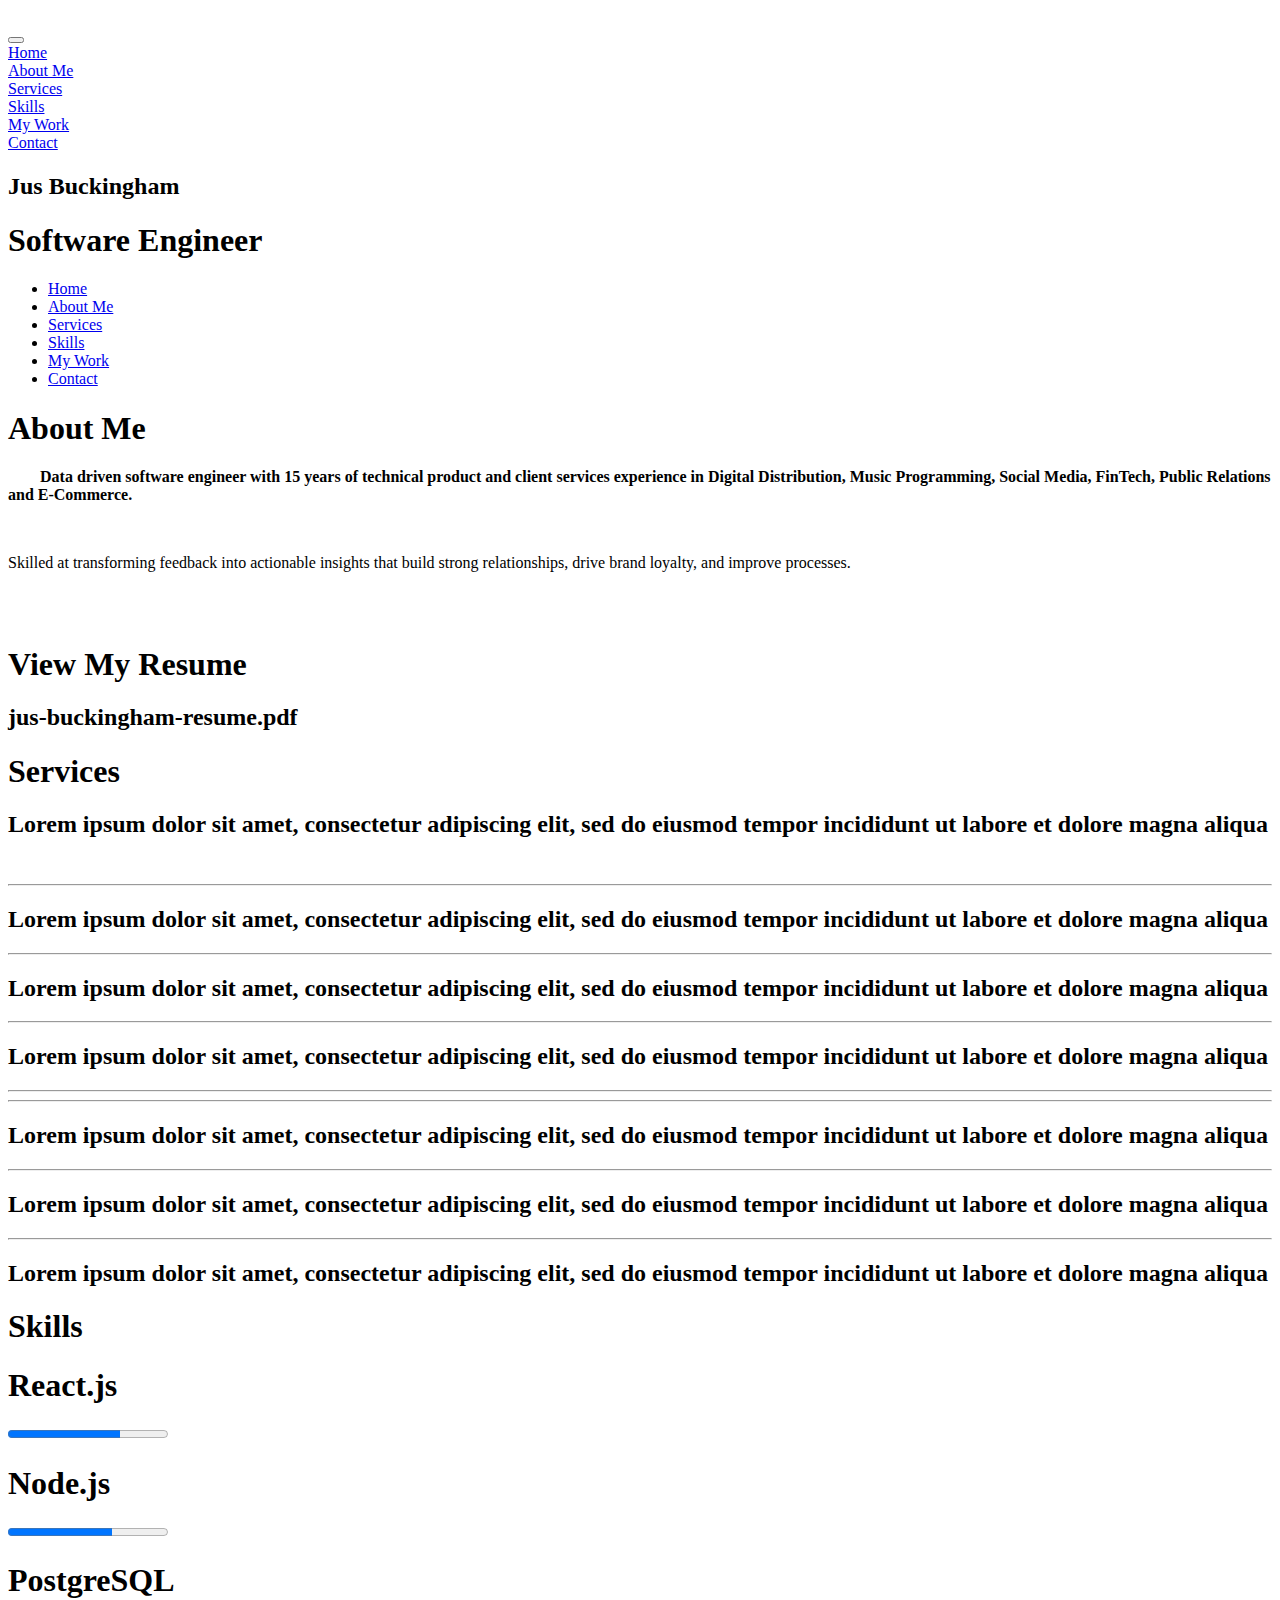
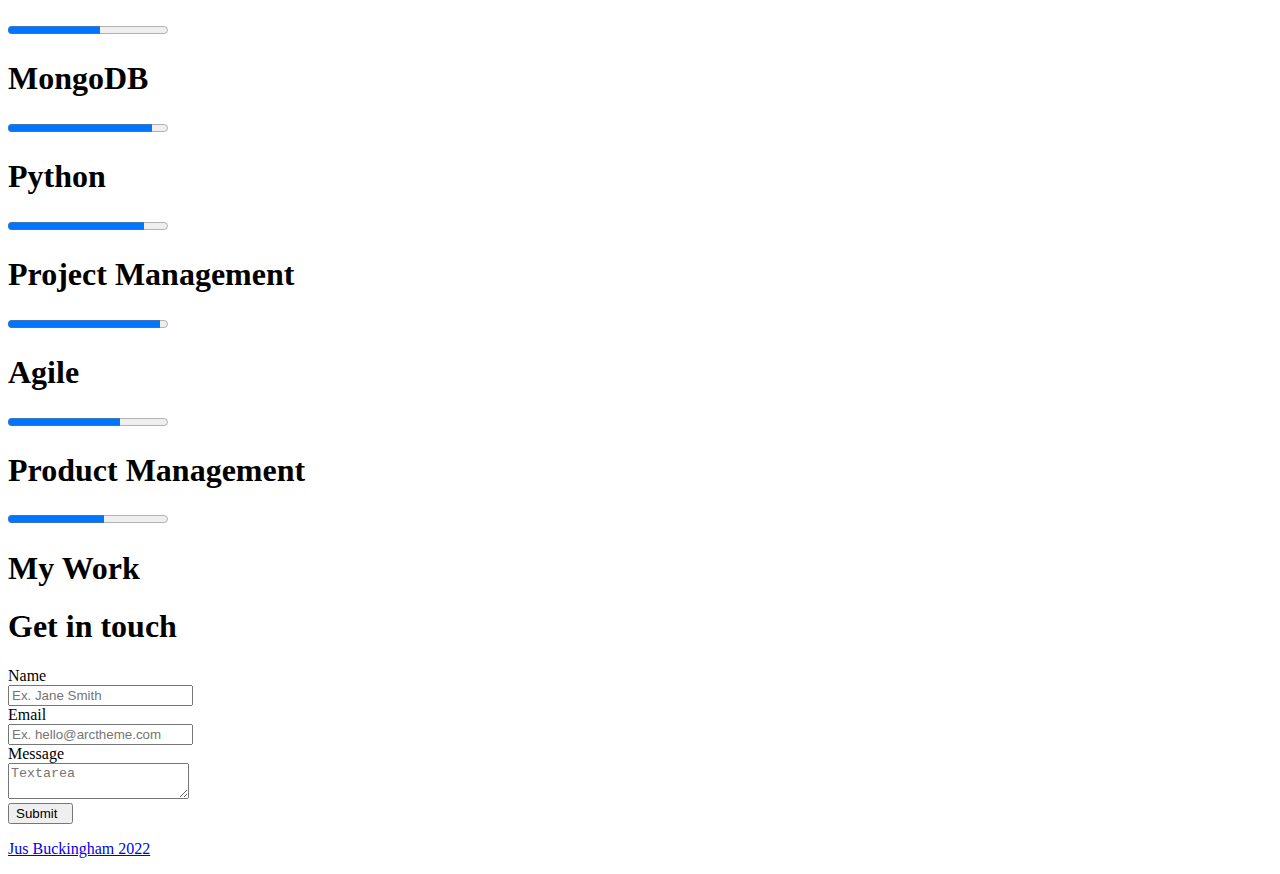
==== index.html @ 6812a5bd "clean up changes" ====
<!DOCTYPE html>
<html lang="en">

<head>
  <meta charset="utf-8" />
  <meta http-equiv="X-UA-Compatible" content="IE=edge" />
  <meta name="viewport" content="width=device-width, initial-scale=1" />
  <title>Jus Buckingham</title>
  <!-- Bulma Version 0.9.0-->
  <link rel="stylesheet" href="https://unpkg.com/bulma@0.9.0/css/bulma.min.css" />
  <link rel="stylesheet" type="text/css" href="./css/showcase.css" />
  <script src="https://kit.fontawesome.com/2828f7885a.js"
    integrity="sha384-WAsFbnLEQcpCk8lM1UTWesAf5rGTCvb2Y+8LvyjAAcxK1c3s5c0L+SYOgxvc6PWG"
    crossorigin="anonymous"></script>
  <link rel="icon" type="image/png" href="favicon.png" />
</head>

<body>
  <!-- Begin Preloader -->
  <div class="preloader-wrapper">
    <div class="preloader">
      <img src="img/preloader.gif" alt="" />
    </div>
  </div>
  <!-- End Preloader-->
  <!-- Begin Scroll Up Button -->

  <form action="#home">
    <button id="toTop" title="Go to top">
      <i class="fas fa-angle-up"></i>
    </button>
  </form>
  <!-- End Scroll Up Button -->

  <!-- Begin Header -->
  <div class="header-wrapper" id="home">
    <!-- Begin Hero -->
    <section class="hero is-large">
      <!-- Begin Mobile Nav -->
      <nav class="navbar is-transparent is-hidden-desktop">
        <!-- Begin Burger Menu -->
        <div class="navbar-brand">
          <div class="navbar-burger burger" data-target="mobile-nav">
            <span></span>
            <span></span>
            <span></span>
          </div>
        </div>
        <!-- End Burger Menu -->
        <div id="mobile-nav" class="navbar-menu">
          <div class="navbar-end">
            <div class="navbar-item">
              <a class="navbar-item" href="#home">
                Home
              </a>
            </div>
            <div class="navbar-item">
              <a class="navbar-item" href="#about-me">
                About Me
              </a>
            </div>
            <div class="navbar-item">
              <a class="navbar-item" href="#services">
                Services
              </a>
            </div>
            <div class="navbar-item">
              <a class="navbar-item" href="#skills">
                Skills
              </a>
            </div>
            <div class="navbar-item">
              <a class="navbar-item" href="#my-work">
                My Work
              </a>
            </div>
            <div class="navbar-item">
              <a class="navbar-item" href="#contact">
                Contact
              </a>
            </div>
          </div>
        </div>
      </nav>
      <!-- End Mobile Nav -->
      <!-- Begin Hero Content-->
      <div class="hero-body">
        <div class="container has-text-centered">
          <h1 class="subtitle"></h1>
          <h2 class="title">Jus Buckingham</h2>
          <h1 class="subtitle profession">Software Engineer</h1>
        </div>
      </div>
      <!-- End Hero Content-->
      <!-- Begin Hero Menu -->
      <div class="hero-foot ">
        <div class="hero-foot--wrapper">
          <div class="columns">
            <div class="column is-12 hero-menu-desktop has-text-centered">
              <ul>
                <li class="is-active">
                  <a href="#home">Home</a>
                </li>
                <li>
                  <a href="#about-me">About Me</a>
                </li>
                <li>
                  <a href="#services">Services</a>
                </li>
                <li>
                  <a href="#skills">Skills</a>
                </li>
                <li>
                  <a href="#my-work">My Work</a>
                </li>
                <li>
                  <a href="#contact">Contact</a>
                </li>
              </ul>
            </div>
          </div>
        </div>
      </div>
      <!-- End Hero Menu -->
    </section>
    <!-- End Hero -->
  </div>
  <!-- End Header -->

  <!-- Begin Main Content -->
  <div class="main-content">
    <!-- Begin About Me Section -->
    <div class="section-light about-me" id="about-me">
      <div class="container">
        <div class="column is-12 about-me">
          <h1 class="title has-text-centered section-title">About Me</h1>
        </div>
        <div class="columns is-multiline">
          <div class="column is-6 has-vertically-aligned-content" data-aos="fade-right">
            <p class="is-larger">
              &emsp;&emsp;<strong>Data driven software engineer with 15 years of technical product and client services
                experience in Digital Distribution, Music Programming, Social Media, FinTech, Public Relations and
                E-Commerce.</strong>
            </p>
            <br />
            <p>
              Skilled at transforming feedback into actionable insights that build strong relationships,
                drive brand loyalty, and improve processes.
            </p>
            <br />
            <div class="is-divider"></div>
            <div class="columns about-links">
              <div class="column">
              </div>
            </div>
          </div>
          <div class="column is-6 right-image " data-aos="fade-left">
            <img class="is-rounded" src="https://picsum.photos/id/366/600/375" alt="" />
          </div>
        </div>
      </div>
    </div>
    <!-- End About Me Content -->
    <div class="section-dark resume">
      <div class="container">
        <div class="columns is-multiline" data-aos="fade-in" data-aos-easing="linear">
          <div class="column is-12 about-me">
            <h1 class="title has-text-centered section-title">
              View My Resume
            </h1>
          </div>
          <div class="column is-10 has-text-centered is-offset-1">
            <h2 class="subtitle">
              jus-buckingham-resume.pdf
            </h2>
            <form action="example.docs">
            </form>
          </div>
        </div>
      </div>
    </div>
    <!-- Begin Services Content -->
    <div class="section-color services" id="services">
      <div class="container">
        <div class="columns is-multiline">
          <div class="column is-12 about-me" data-aos="fade-in" data-aos-easing="linear">
            <h1 class="title has-text-centered section-title">Services</h1>

            <h2 class="subtitle">
              Lorem ipsum dolor sit amet, consectetur adipiscing elit, sed do
              eiusmod tempor incididunt ut labore et dolore magna aliqua
            </h2>
            <br />
          </div>
          <div class="columns is-12">
            <div class="column is-4 has-text-centered" data-aos="fade-in" data-aos-easing="linear">
              <i class="fad fa-meteor fa-3x"></i>
              <hr />
              <h2>
                Lorem ipsum dolor sit amet, consectetur adipiscing elit, sed
                do eiusmod tempor incididunt ut labore et dolore magna aliqua
              </h2>
            </div>
            <div class="column is-4 has-text-centered" data-aos="fade-in" data-aos-easing="linear">
              <i class="fas fa-paint-brush fa-3x"></i>
              <hr />
              <h2>
                Lorem ipsum dolor sit amet, consectetur adipiscing elit, sed
                do eiusmod tempor incididunt ut labore et dolore magna aliqua
              </h2>
            </div>
            <div class="column is-4 has-text-centered" data-aos="fade-in" data-aos-easing="linear">
              <i class="fas fa-rocket fa-3x"></i>
              <hr />
              <h2>
                Lorem ipsum dolor sit amet, consectetur adipiscing elit, sed
                do eiusmod tempor incididunt ut labore et dolore magna aliqua
              </h2>
            </div>
          </div>
          <hr />
          <div class="columns is-12">
            <div class="column is-4 has-text-centered" data-aos="fade-in" data-aos-easing="linear">
              <i class="fas fa-upload fa-3x"></i>
              <hr />
              <h2>
                Lorem ipsum dolor sit amet, consectetur adipiscing elit, sed
                do eiusmod tempor incididunt ut labore et dolore magna aliqua
              </h2>
            </div>
            <div class="column is-4 has-text-centered" data-aos="fade-in" data-aos-easing="linear">
              <i class="fas fa-bus fa-3x"></i>
              <hr />
              <h2>
                Lorem ipsum dolor sit amet, consectetur adipiscing elit, sed
                do eiusmod tempor incididunt ut labore et dolore magna aliqua
              </h2>
            </div>
            <div class="column is-4 has-text-centered" data-aos="fade-in" data-aos-easing="linear">
              <i class="fas fa-code fa-3x"></i>
              <hr />
              <h2>
                Lorem ipsum dolor sit amet, consectetur adipiscing elit, sed
                do eiusmod tempor incididunt ut labore et dolore magna aliqua
              </h2>
            </div>
          </div>
        </div>
      </div>
    </div>
    <!-- End Services Content -->
    <!-- Begin Skills Content -->
    <div class="section-light skills" id="skills">
      <div class="container">
        <div class="columns is-multiline">
          <div class="column is-12 about-me">
            <h1 class="title has-text-centered section-title">Skills</h1>
          </div>
          <div class="column is-6" data-aos="fade-in" data-aos-easing="linear">
            <h1>React.js</h1>
            <progress class="progress" value="70" max="100">30%</progress>
            <h1>Node.js</h1>
            <progress class="progress" value="65" max="100">30%</progress>
            <h1>PostgreSQL</h1>
            <progress class="progress" value="58" max="100">45%</progress>
            <h1>MongoDB</h1>
            <progress class="progress" value="90" max="100">60%</progress>
          </div>
          <div class="column is-6" data-aos="fade-in" data-aos-easing="linear">
            <h1>Python</h1>
            <progress class="progress" value="85" max="100">30%</progress>
            <h1>Project Management</h1>
            <progress class="progress" value="95" max="100">30%</progress>
            <h1>Agile</h1>
            <progress class="progress" value="70" max="100">45%</progress>
            <h1>Product Management</h1>
            <progress class="progress" value="60" max="100">60%</progress>
          </div>
        </div>
      </div>
    </div>
    <!-- End Skills Content -->
    <!-- Begin Work Content -->
    <div class="section-dark my-work" id="my-work">
      <div class="container">
        <div class="columns is-multiline" data-aos="fade-in" data-aos-easing="linear">
          <div class="column is-12">
            <h1 class="title has-text-centered section-title">My Work</h1>
          </div>
          <div class="column is-3">
            <a href="#">
              <figure class="image is-2by1 work-item"
                style="background-image: url('https://picsum.photos/320/180?image=0');"></figure>
            </a>
          </div>
          <div class="column is-3">
            <a href="#">
              <figure class="image is-2by1 work-item"
                style="background-image: url('https://picsum.photos/320/180?image=10');"></figure>
            </a>
          </div>
          <div class="column is-3">
            <a href="#">
              <figure class="image is-2by1 work-item"
                style="background-image: url('https://picsum.photos/320/180?image=20');"></figure>
            </a>
          </div>
          <div class="column is-3">
            <a href="#">
              <figure class="image is-2by1 work-item"
                style="background-image: url('https://picsum.photos/320/180?image=30');"></figure>
            </a>
          </div>
          <div class="column is-3">
            <a href="#">
              <figure class="image is-2by1 work-item"
                style="background-image: url('https://picsum.photos/320/180?image=40');"></figure>
            </a>
          </div>
          <div class="column is-3">
            <a href="#">
              <figure class="image is-2by1 work-item"
                style="background-image: url('https://picsum.photos/320/180?image=50');"></figure>
            </a>
          </div>
          <div class="column is-3">
            <a href="#">
              <figure class="image is-2by1 work-item"
                style="background-image: url('https://picsum.photos/320/180?image=60');"></figure>
            </a>
          </div>
          <div class="column is-3">
            <a href="#">
              <figure class="image is-2by1 work-item"
                style="background-image: url('https://picsum.photos/320/180?image=70');"></figure>
            </a>
          </div>
        </div>
      </div>
    </div>
    <!-- End Work Content -->
    <!-- Begin Contact Content -->
    <div class="section-light contact" id="contact">
      <div class="container">
        <div class="columns is-multiline" data-aos="fade-in-up" data-aos-easing="linear">
          <div class="column is-12 about-me">
            <h1 class="title has-text-centered section-title">
              Get in touch
            </h1>
          </div>
          <div class="column is-8 is-offset-2">
            <form action="https://formspree.io/email@example.com" method="POST">
              <div class="field">
                <label class="label">Name</label>
                <div class="control has-icons-left">
                  <input class="input" type="text" placeholder="Ex. Jane Smith" name="Name" />
                  <span class="icon is-small is-left">
                    <i class="fas fa-user"></i>
                  </span>
                </div>
              </div>
              <div class="field">
                <label class="label">Email</label>
                <div class="control has-icons-left">
                  <input class="input" type="email" placeholder="Ex. hello@arctheme.com" name="Email" />
                  <span class="icon is-small is-left">
                    <i class="fas fa-envelope"></i>
                  </span>
                </div>
              </div>
              <div class="field">
                <label class="label">Message</label>
                <div class="control">
                  <textarea class="textarea" placeholder="Textarea" name="Message"></textarea>
                </div>
              </div>
              <div class="field">
                <div class="control ">
                  <button class="button submit-button">
                    Submit&nbsp;&nbsp;
                    <i class="fas fa-paper-plane"></i>
                  </button>
                </div>
              </div>
            </form>
          </div>
        </div>
      </div>
    </div>
    <!-- End Contact Content -->
  </div>
  <!-- End Main Content -->

  <!-- Begin Footer -->
  <div class="footer">
    <p>
      <strong class="white"></strong> <a href="http://jgthms.com">Jus Buckingham 2022</a>
    </p>
  </div>
  <!-- End Footer -->

  <!-- Scripts -->
  <script src="https://cdnjs.cloudflare.com/ajax/libs/jquery/3.3.1/jquery.min.js"></script>
  <script src="./js/showcase.js"></script>
  <link href="https://cdn.rawgit.com/michalsnik/aos/2.1.1/dist/aos.css" rel="stylesheet">
  <script src="https://cdn.rawgit.com/michalsnik/aos/2.1.1/dist/aos.js"></script>
  <script>
    AOS.init({
      easing: "ease-out",
      duration: 800,
    });
  </script>
</body>

</html>
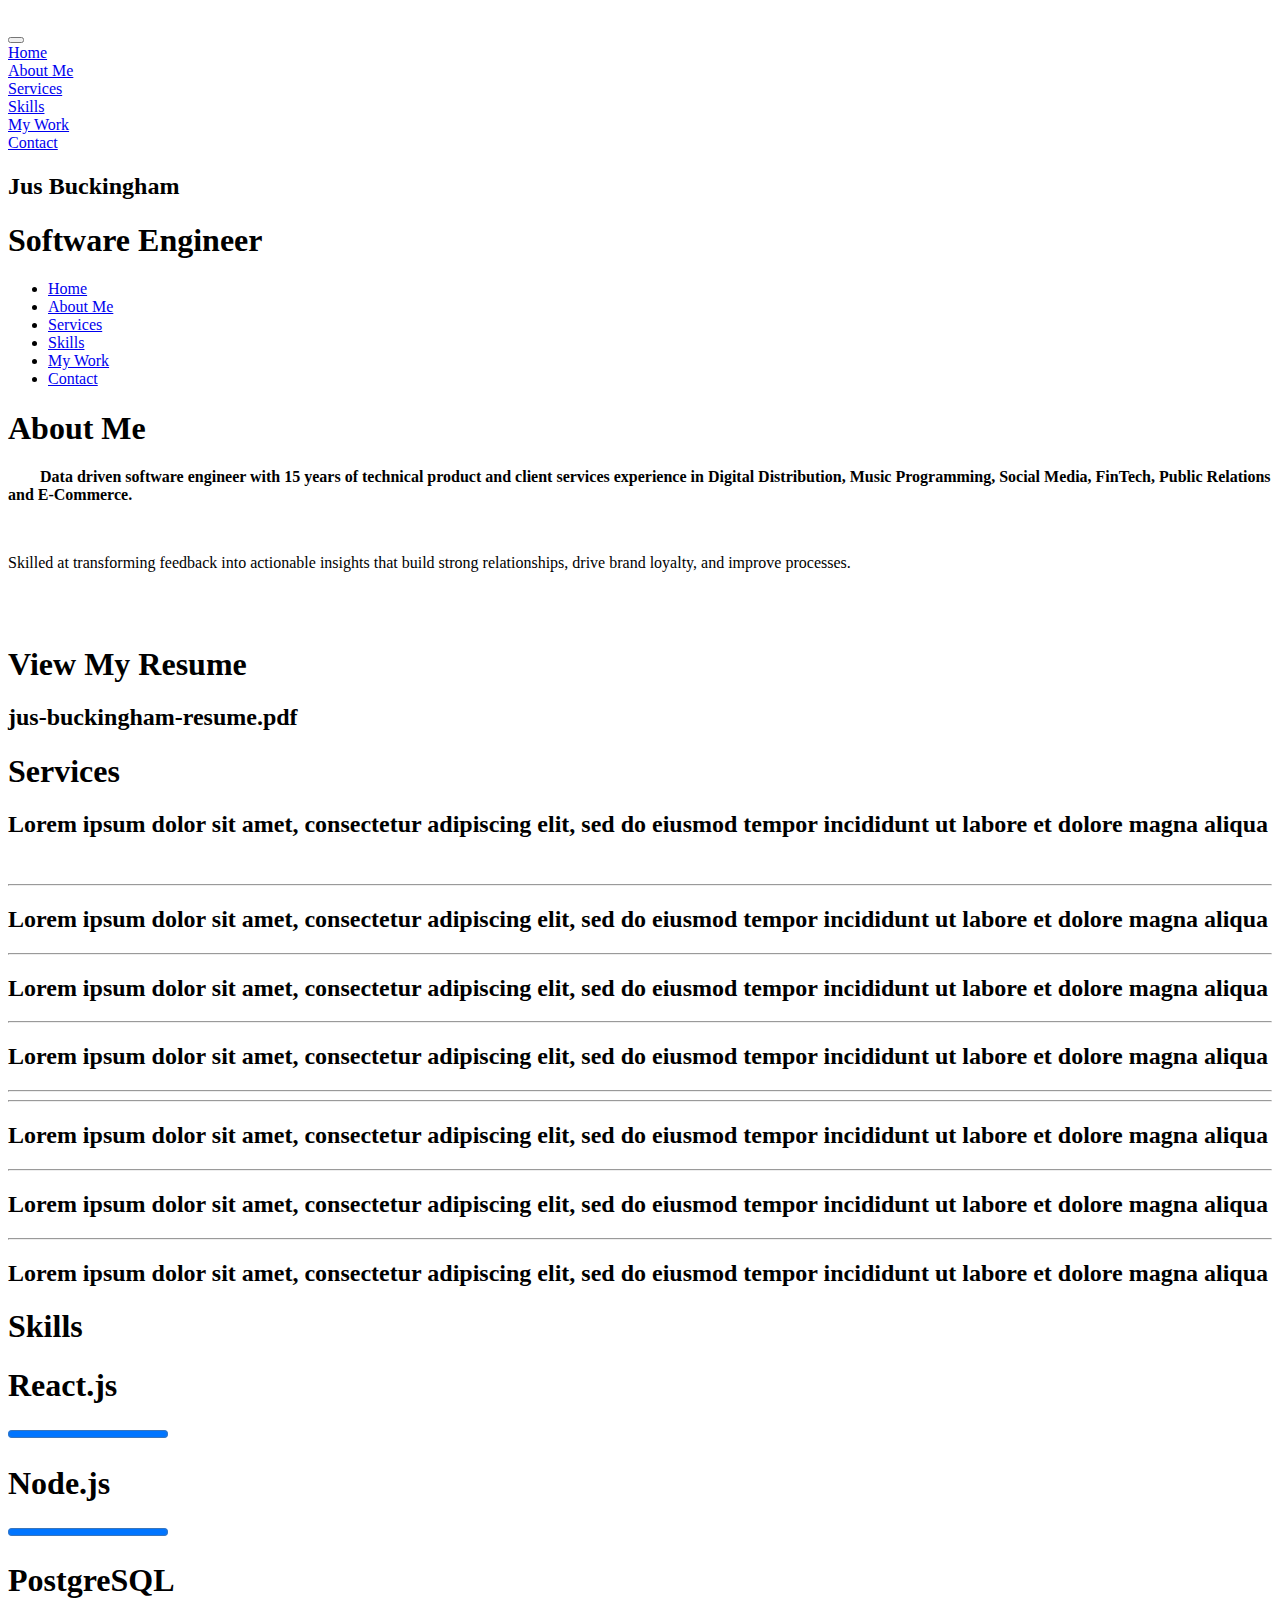
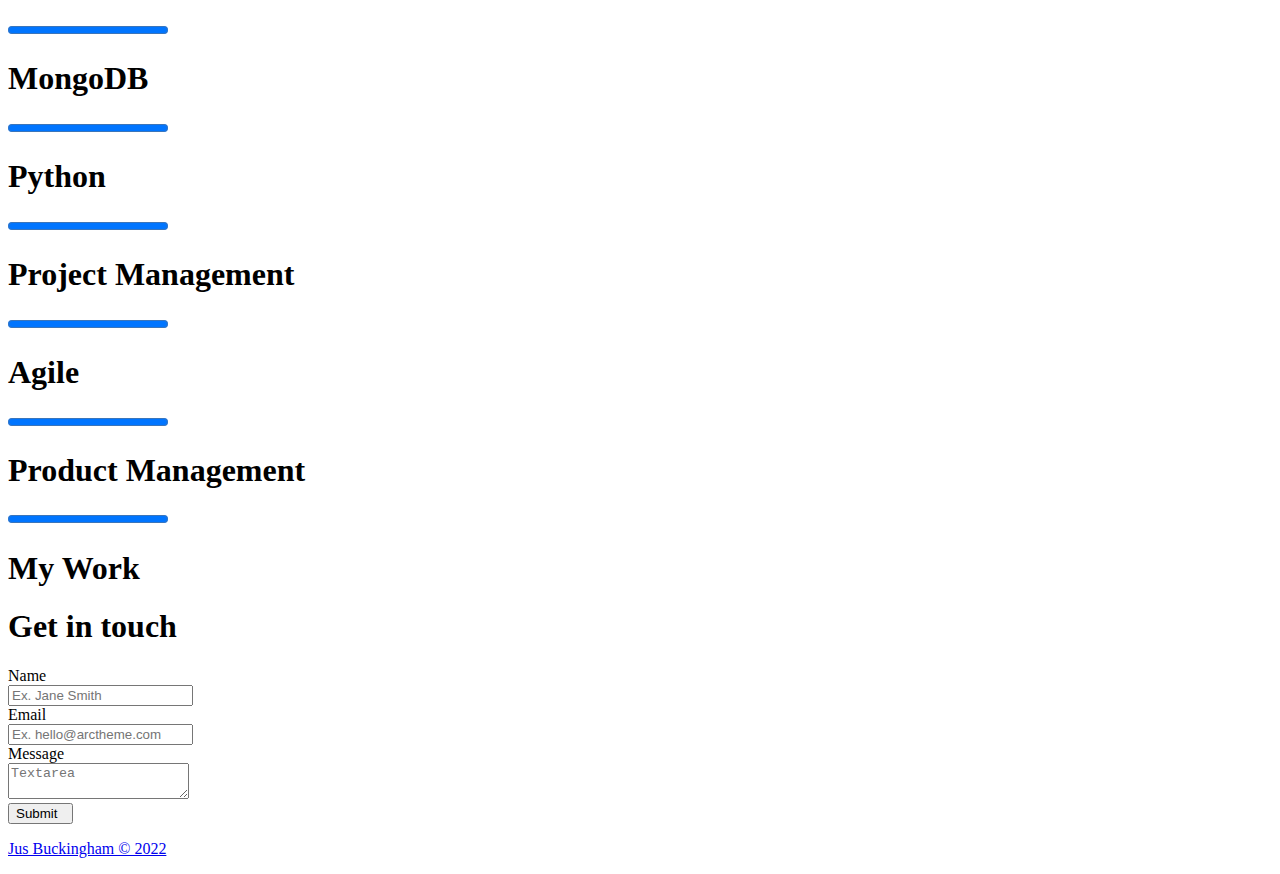
==== commit 5bd8faae: "some changes" ====
--- a/index.html
+++ b/index.html
@@ -258,23 +258,23 @@
           </div>
           <div class="column is-6" data-aos="fade-in" data-aos-easing="linear">
             <h1>React.js</h1>
-            <progress class="progress" value="70" max="100">30%</progress>
+            <progress class="progress" value="100" max="100"></progress>
             <h1>Node.js</h1>
-            <progress class="progress" value="65" max="100">30%</progress>
+            <progress class="progress" value="100" max="100"></progress>
             <h1>PostgreSQL</h1>
-            <progress class="progress" value="58" max="100">45%</progress>
+            <progress class="progress" value="100" max="100"></progress>
             <h1>MongoDB</h1>
-            <progress class="progress" value="90" max="100">60%</progress>
+            <progress class="progress" value="100" max="100"></progress>
           </div>
           <div class="column is-6" data-aos="fade-in" data-aos-easing="linear">
             <h1>Python</h1>
-            <progress class="progress" value="85" max="100">30%</progress>
+            <progress class="progress" value="100" max="100"></progress>
             <h1>Project Management</h1>
-            <progress class="progress" value="95" max="100">30%</progress>
+            <progress class="progress" value="100" max="100"></progress>
             <h1>Agile</h1>
-            <progress class="progress" value="70" max="100">45%</progress>
+            <progress class="progress" value="100" max="100"></progress>
             <h1>Product Management</h1>
-            <progress class="progress" value="60" max="100">60%</progress>
+            <progress class="progress" value="100" max="100"></progress>
           </div>
         </div>
       </div>
@@ -394,7 +394,7 @@
   <!-- Begin Footer -->
   <div class="footer">
     <p>
-      <strong class="white"></strong> <a href="http://jgthms.com">Jus Buckingham 2022</a>
+      <strong class="white"></strong> <a href="http://jgthms.com">Jus Buckingham © 2022</a>
     </p>
   </div>
   <!-- End Footer -->
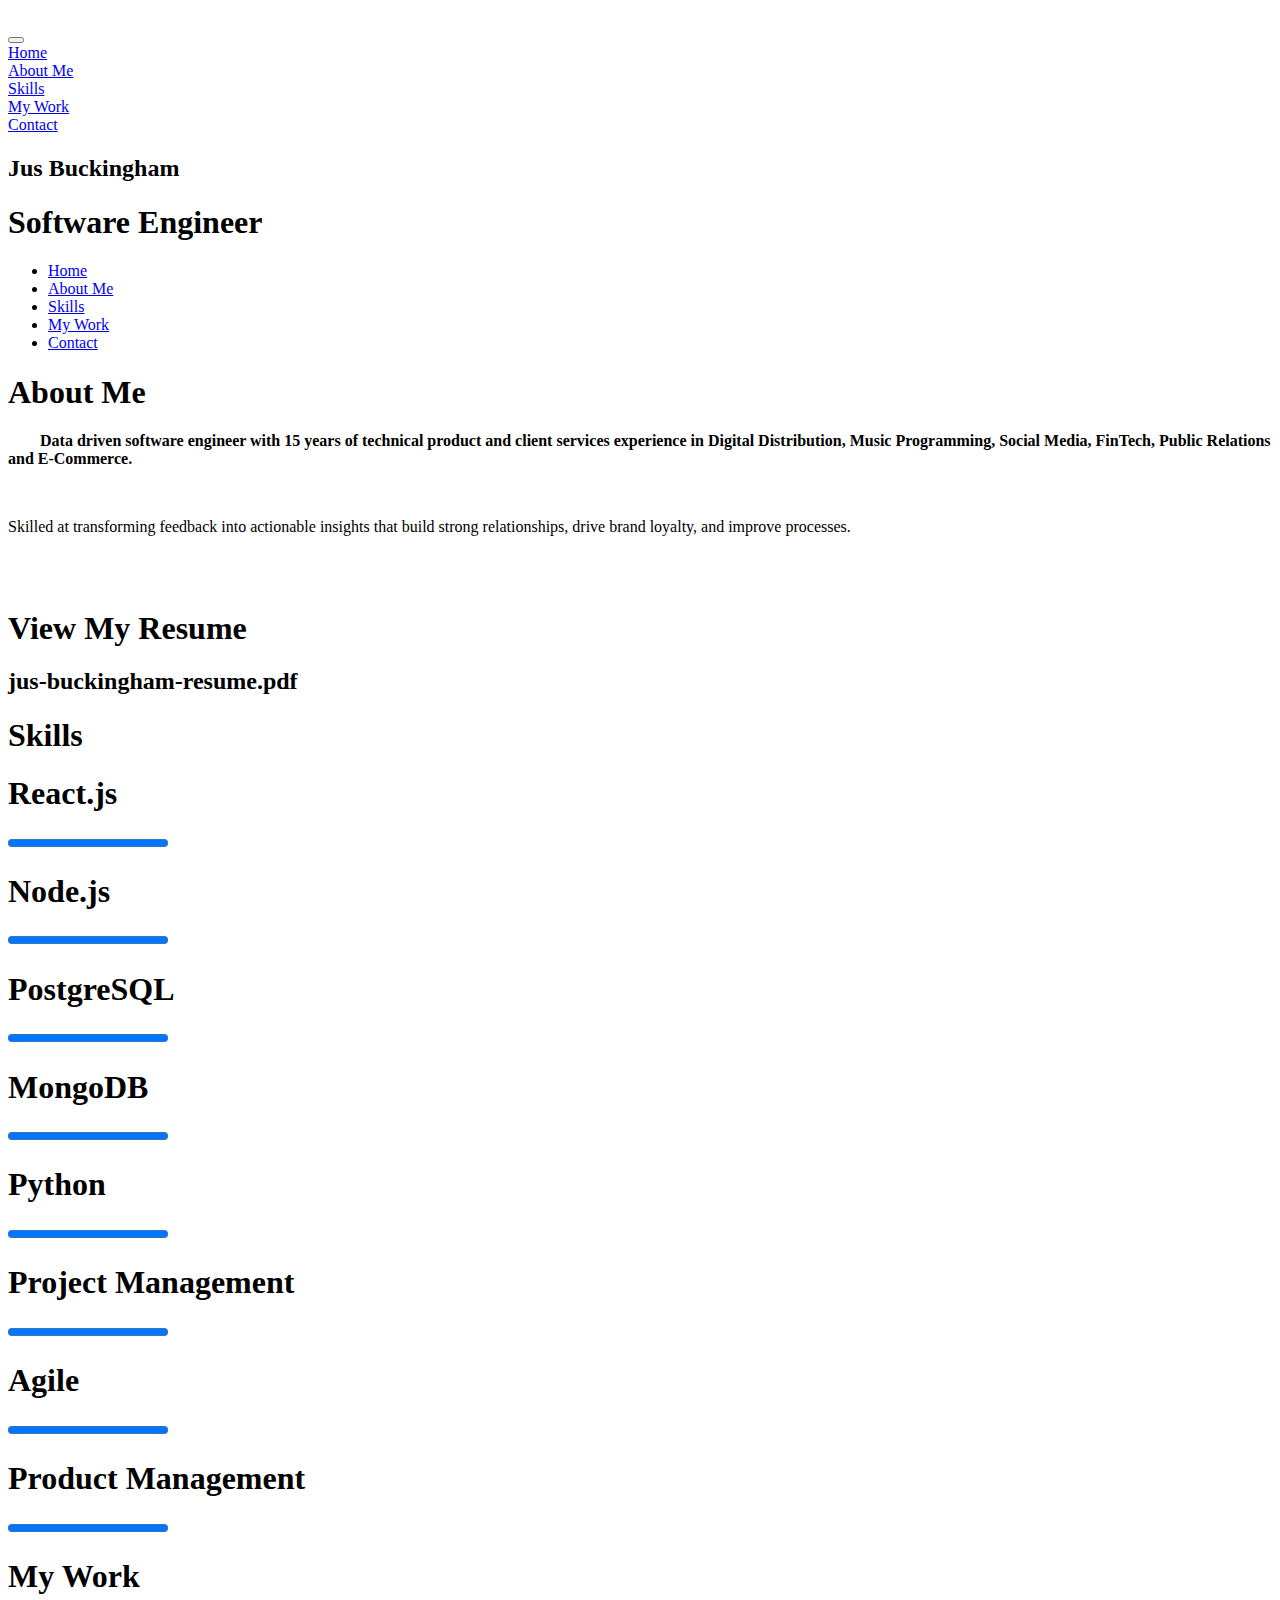
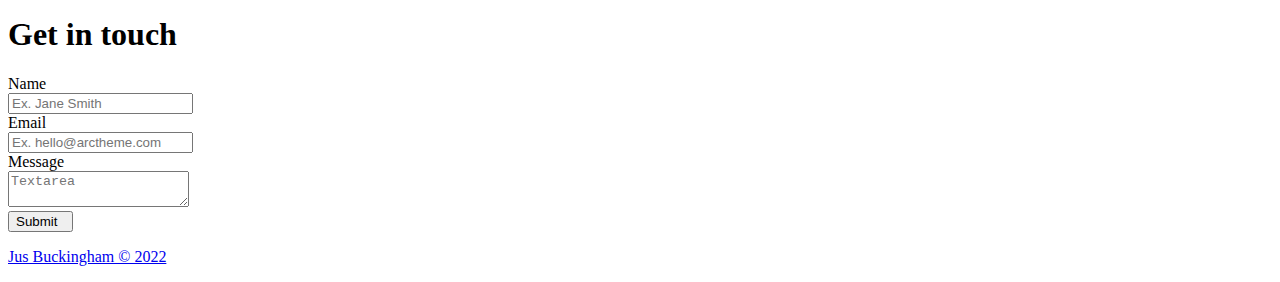
==== commit 5e9ffc96: "remove services sections" ====
--- a/index.html
+++ b/index.html
@@ -60,9 +60,6 @@
               </a>
             </div>
             <div class="navbar-item">
-              <a class="navbar-item" href="#services">
-                Services
-              </a>
             </div>
             <div class="navbar-item">
               <a class="navbar-item" href="#skills">
@@ -103,9 +100,6 @@
                 </li>
                 <li>
                   <a href="#about-me">About Me</a>
-                </li>
-                <li>
-                  <a href="#services">Services</a>
                 </li>
                 <li>
                   <a href="#skills">Skills</a>
@@ -179,76 +173,6 @@
         </div>
       </div>
     </div>
-    <!-- Begin Services Content -->
-    <div class="section-color services" id="services">
-      <div class="container">
-        <div class="columns is-multiline">
-          <div class="column is-12 about-me" data-aos="fade-in" data-aos-easing="linear">
-            <h1 class="title has-text-centered section-title">Services</h1>
-
-            <h2 class="subtitle">
-              Lorem ipsum dolor sit amet, consectetur adipiscing elit, sed do
-              eiusmod tempor incididunt ut labore et dolore magna aliqua
-            </h2>
-            <br />
-          </div>
-          <div class="columns is-12">
-            <div class="column is-4 has-text-centered" data-aos="fade-in" data-aos-easing="linear">
-              <i class="fad fa-meteor fa-3x"></i>
-              <hr />
-              <h2>
-                Lorem ipsum dolor sit amet, consectetur adipiscing elit, sed
-                do eiusmod tempor incididunt ut labore et dolore magna aliqua
-              </h2>
-            </div>
-            <div class="column is-4 has-text-centered" data-aos="fade-in" data-aos-easing="linear">
-              <i class="fas fa-paint-brush fa-3x"></i>
-              <hr />
-              <h2>
-                Lorem ipsum dolor sit amet, consectetur adipiscing elit, sed
-                do eiusmod tempor incididunt ut labore et dolore magna aliqua
-              </h2>
-            </div>
-            <div class="column is-4 has-text-centered" data-aos="fade-in" data-aos-easing="linear">
-              <i class="fas fa-rocket fa-3x"></i>
-              <hr />
-              <h2>
-                Lorem ipsum dolor sit amet, consectetur adipiscing elit, sed
-                do eiusmod tempor incididunt ut labore et dolore magna aliqua
-              </h2>
-            </div>
-          </div>
-          <hr />
-          <div class="columns is-12">
-            <div class="column is-4 has-text-centered" data-aos="fade-in" data-aos-easing="linear">
-              <i class="fas fa-upload fa-3x"></i>
-              <hr />
-              <h2>
-                Lorem ipsum dolor sit amet, consectetur adipiscing elit, sed
-                do eiusmod tempor incididunt ut labore et dolore magna aliqua
-              </h2>
-            </div>
-            <div class="column is-4 has-text-centered" data-aos="fade-in" data-aos-easing="linear">
-              <i class="fas fa-bus fa-3x"></i>
-              <hr />
-              <h2>
-                Lorem ipsum dolor sit amet, consectetur adipiscing elit, sed
-                do eiusmod tempor incididunt ut labore et dolore magna aliqua
-              </h2>
-            </div>
-            <div class="column is-4 has-text-centered" data-aos="fade-in" data-aos-easing="linear">
-              <i class="fas fa-code fa-3x"></i>
-              <hr />
-              <h2>
-                Lorem ipsum dolor sit amet, consectetur adipiscing elit, sed
-                do eiusmod tempor incididunt ut labore et dolore magna aliqua
-              </h2>
-            </div>
-          </div>
-        </div>
-      </div>
-    </div>
-    <!-- End Services Content -->
     <!-- Begin Skills Content -->
     <div class="section-light skills" id="skills">
       <div class="container">
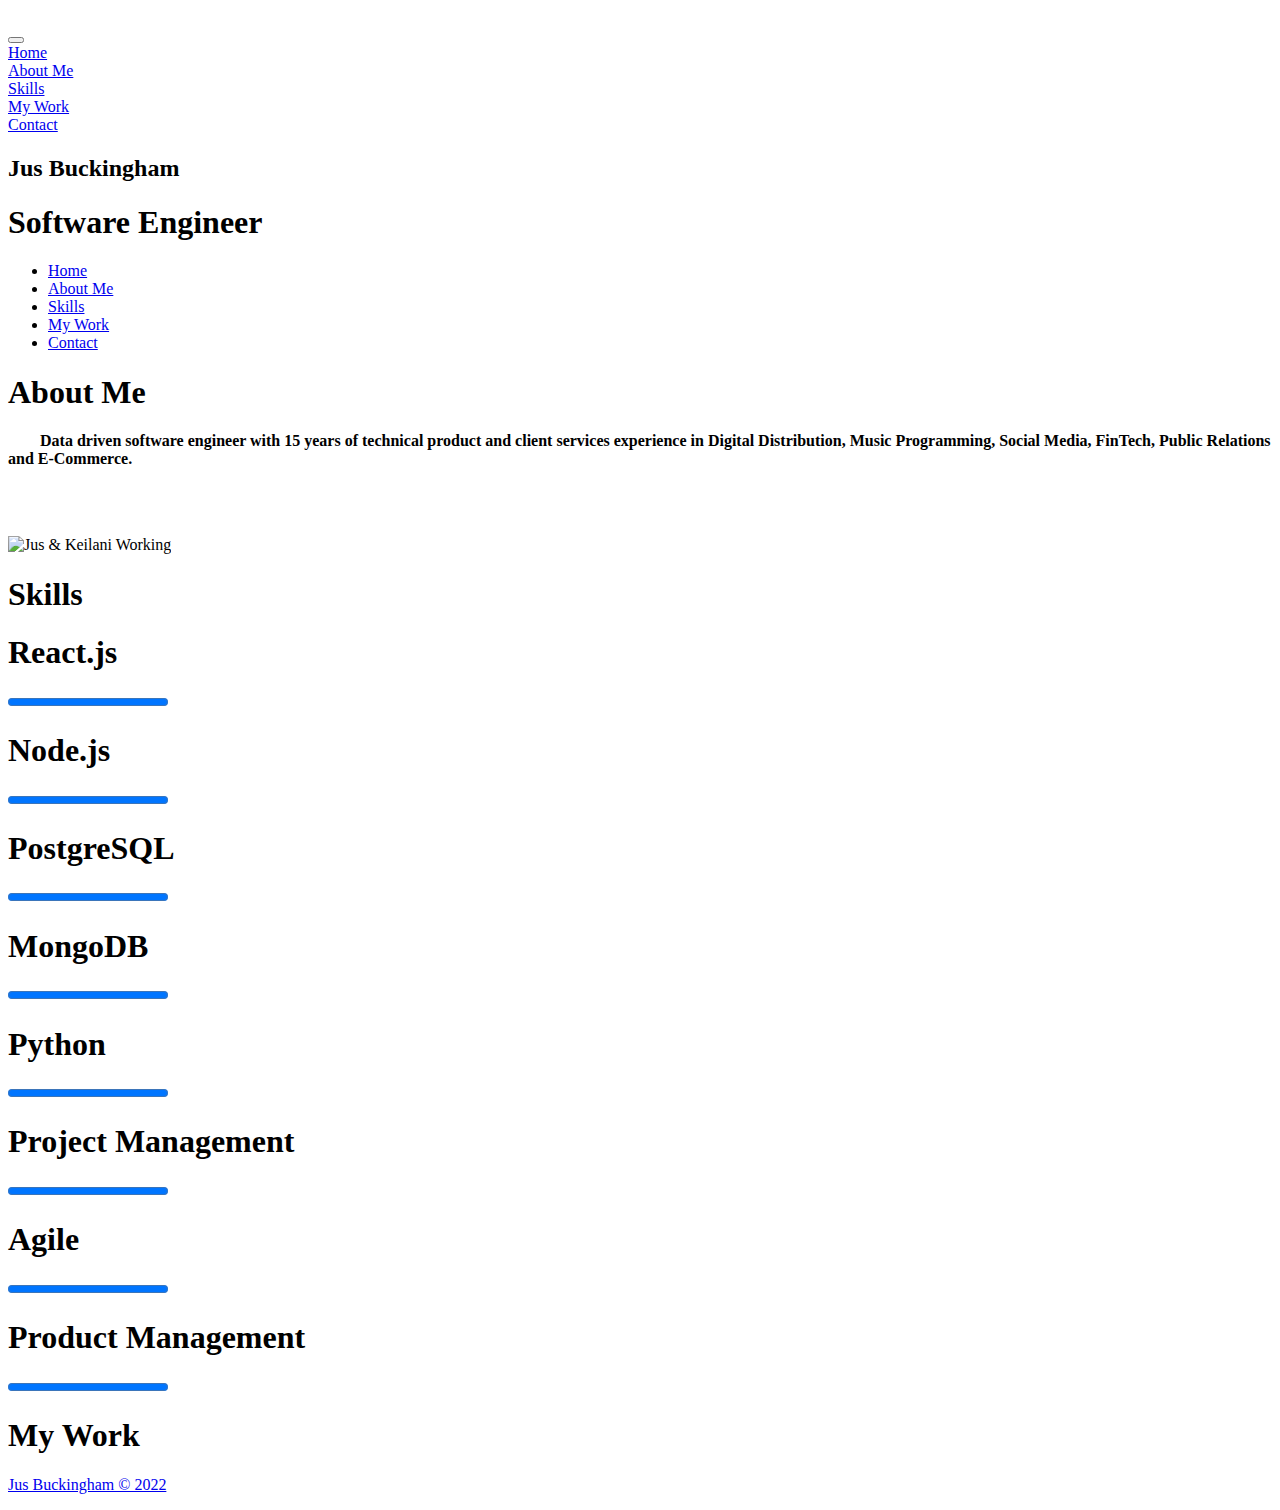
==== commit 14244f93: "making some changes fixing it up" ====
--- a/index.html
+++ b/index.html
@@ -138,8 +138,6 @@
             </p>
             <br />
             <p>
-              Skilled at transforming feedback into actionable insights that build strong relationships,
-                drive brand loyalty, and improve processes.
             </p>
             <br />
             <div class="is-divider"></div>
@@ -149,13 +147,13 @@
             </div>
           </div>
           <div class="column is-6 right-image " data-aos="fade-left">
-            <img class="is-rounded" src="https://picsum.photos/id/366/600/375" alt="" />
+            <img class="is-rounded" src="./imgs/stinkavelli .png" alt="Jus & Keilani Working" />
           </div>
         </div>
       </div>
     </div>
     <!-- End About Me Content -->
-    <div class="section-dark resume">
+    <!-- <div class="section-dark resume">
       <div class="container">
         <div class="columns is-multiline" data-aos="fade-in" data-aos-easing="linear">
           <div class="column is-12 about-me">
@@ -172,7 +170,7 @@
           </div>
         </div>
       </div>
-    </div>
+    </div> -->
     <!-- Begin Skills Content -->
     <div class="section-light skills" id="skills">
       <div class="container">
@@ -212,25 +210,25 @@
             <h1 class="title has-text-centered section-title">My Work</h1>
           </div>
           <div class="column is-3">
-            <a href="#">
+            <a href="https://jusbuckingham.github.io/spikezone/">
               <figure class="image is-2by1 work-item"
                 style="background-image: url('https://picsum.photos/320/180?image=0');"></figure>
             </a>
           </div>
           <div class="column is-3">
-            <a href="#">
+            <a href="https://zodia-app.herokuapp.com/">
               <figure class="image is-2by1 work-item"
                 style="background-image: url('https://picsum.photos/320/180?image=10');"></figure>
             </a>
           </div>
           <div class="column is-3">
-            <a href="#">
+            <a href="https://ga-list.herokuapp.com/">
               <figure class="image is-2by1 work-item"
                 style="background-image: url('https://picsum.photos/320/180?image=20');"></figure>
             </a>
           </div>
           <div class="column is-3">
-            <a href="#">
+            <a href="https://jusbuckingham.github.io/ifux/">
               <figure class="image is-2by1 work-item"
                 style="background-image: url('https://picsum.photos/320/180?image=30');"></figure>
             </a>
@@ -264,7 +262,7 @@
     </div>
     <!-- End Work Content -->
     <!-- Begin Contact Content -->
-    <div class="section-light contact" id="contact">
+    <!-- <div class="section-light contact" id="contact">
       <div class="container">
         <div class="columns is-multiline" data-aos="fade-in-up" data-aos-easing="linear">
           <div class="column is-12 about-me">
@@ -310,7 +308,7 @@
           </div>
         </div>
       </div>
-    </div>
+    </div> -->
     <!-- End Contact Content -->
   </div>
   <!-- End Main Content -->
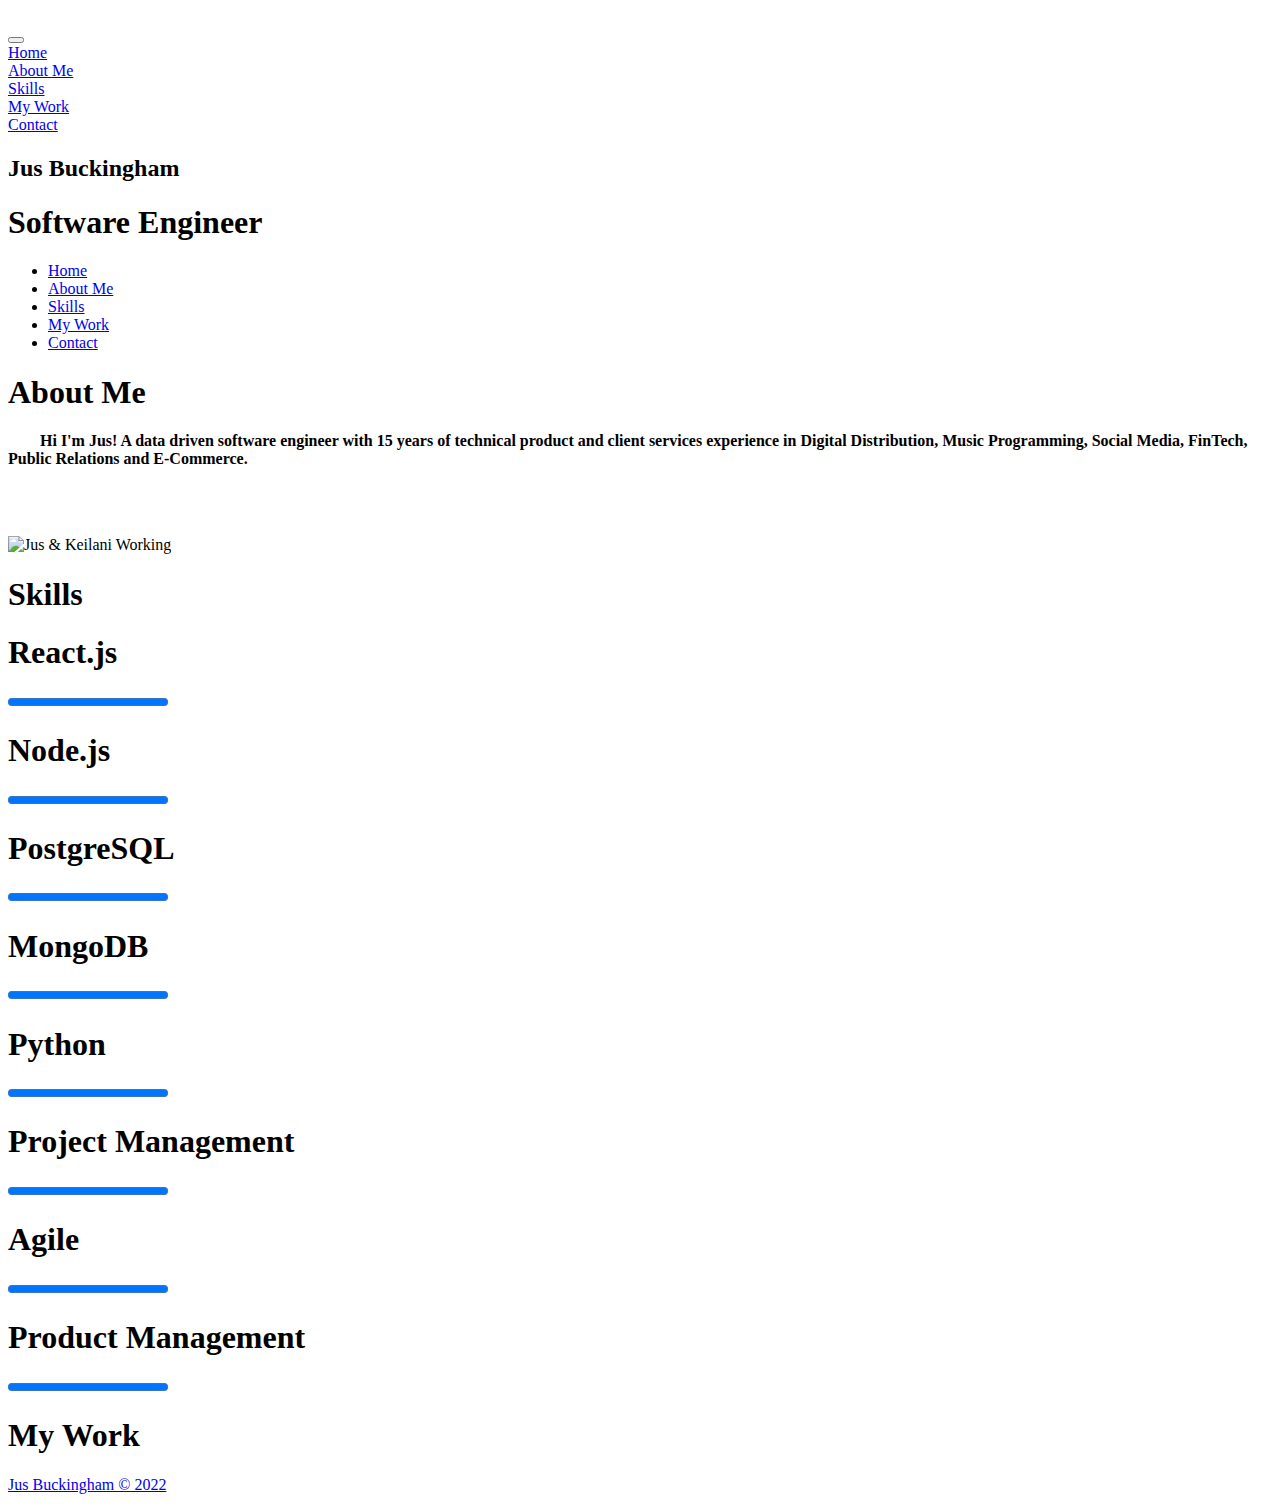
==== commit 918fbd9f: "some changes" ====
--- a/index.html
+++ b/index.html
@@ -132,7 +132,7 @@
         <div class="columns is-multiline">
           <div class="column is-6 has-vertically-aligned-content" data-aos="fade-right">
             <p class="is-larger">
-              &emsp;&emsp;<strong>Data driven software engineer with 15 years of technical product and client services
+              &emsp;&emsp;<strong>Hi I'm Jus!  A data driven software engineer with 15 years of technical product and client services
                 experience in Digital Distribution, Music Programming, Social Media, FinTech, Public Relations and
                 E-Commerce.</strong>
             </p>
@@ -232,7 +232,7 @@
               <figure class="image is-2by1 work-item"
                 style="background-image: url('https://picsum.photos/320/180?image=30');"></figure>
             </a>
-          </div>
+          <!-- </div>
           <div class="column is-3">
             <a href="#">
               <figure class="image is-2by1 work-item"
@@ -256,7 +256,7 @@
               <figure class="image is-2by1 work-item"
                 style="background-image: url('https://picsum.photos/320/180?image=70');"></figure>
             </a>
-          </div>
+          </div> -->
         </div>
       </div>
     </div>
